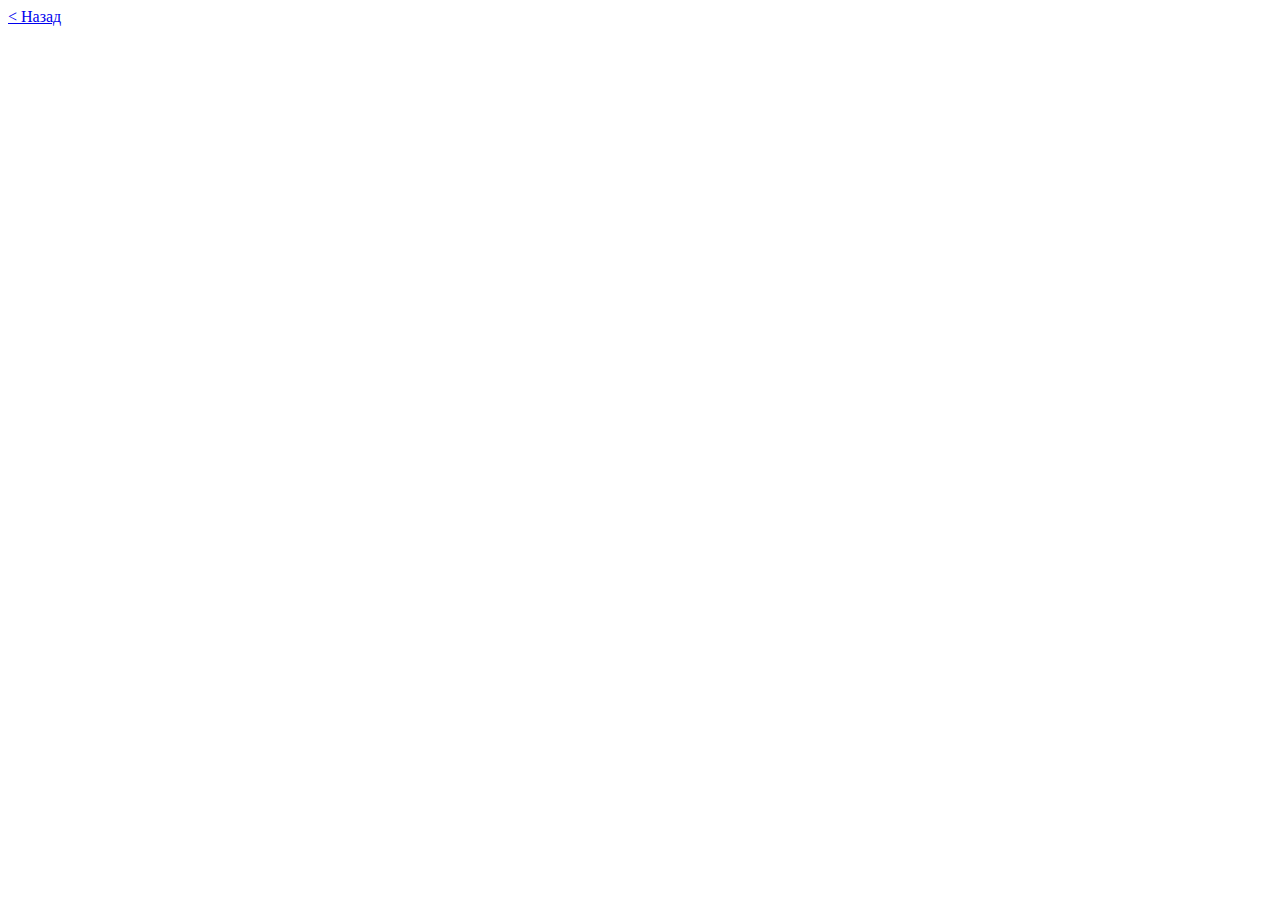
==== Task1/index.html @ 24d1f8b5 "updates files index.html in folders task\s (add link back)" ====
<!DOCTYPE html>
<html lang="ru">
<head>
    <meta charset="UTF-8">
    <meta name="viewport" content="width=device-width, initial-scale=1.0">
    <title>Task 1</title>
    <link rel="stylesheet" href="../css/style.css">
</head>
<body>
    <a href="../index.html">< Назад</a>
</body>
</html>
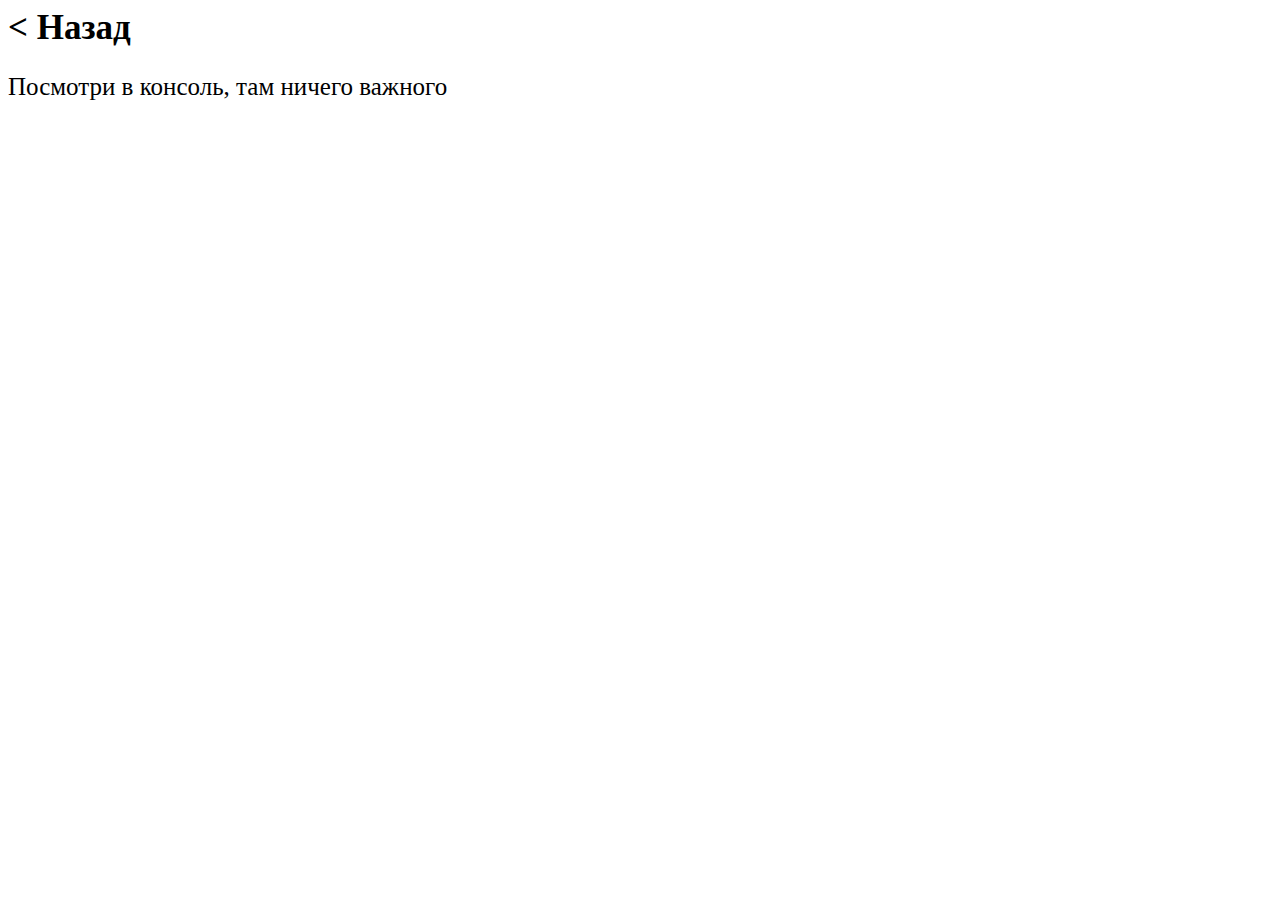
==== commit 692acbfc: "modified files style css and index.html in folder Task1. Create file script js in folder Task1, add " ====
--- a/Task1/index.html
+++ b/Task1/index.html
@@ -8,5 +8,7 @@
 </head>
 <body>
     <a href="../index.html">< Назад</a>
+    <p>Посмотри в консоль, там ничего важного</p>
+    <script src="script.js"></script>
 </body>
 </html>--- a/css/style.css
+++ b/css/style.css
@@ -0,0 +1,18 @@
+ul {
+    list-style-type: none;
+}
+
+li{
+    padding-bottom: 10px;
+}
+
+a{
+    font-weight: bold;
+    text-decoration: none;
+    color: black;
+    font-size: 35px;
+}
+
+p{
+    font-size: 25px;
+}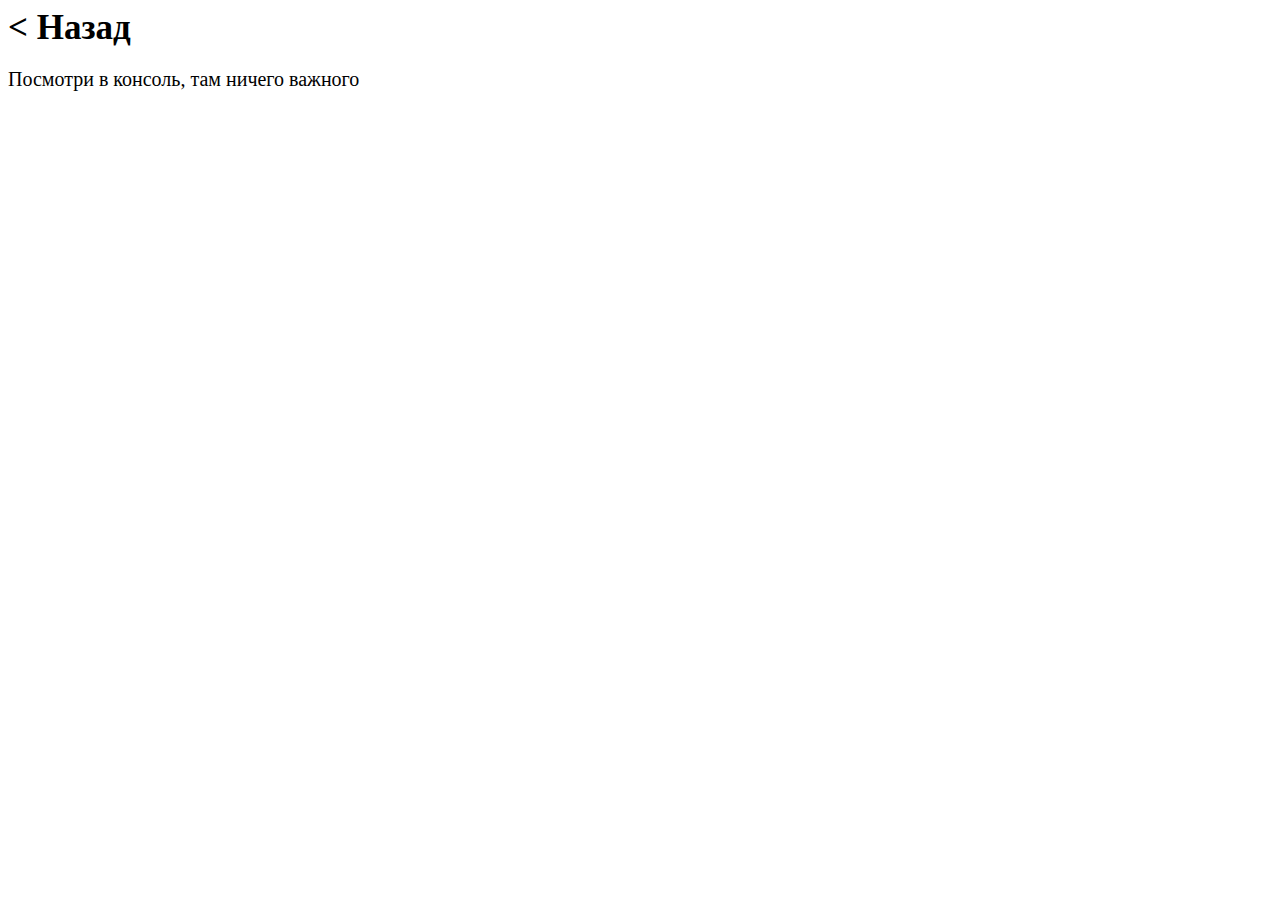
==== commit 16ca6ba0: "Create folder Task 6. Create index.html and script.js. Formatted all files" ====
--- a/Task1/index.html
+++ b/Task1/index.html
@@ -1,14 +1,19 @@
 <!DOCTYPE html>
 <html lang="ru">
+
 <head>
     <meta charset="UTF-8">
     <meta name="viewport" content="width=device-width, initial-scale=1.0">
     <title>Task 1</title>
+    <!--Подключение стилей-->
     <link rel="stylesheet" href="../css/style.css">
 </head>
+
 <body>
     <a href="../index.html">< Назад</a>
-    <p>Посмотри в консоль, там ничего важного</p>
-    <script src="script.js"></script>
+            <p>Посмотри в консоль, там ничего важного</p>
+            <!--Подключение скрипта-->
+            <script src="script.js"></script>
 </body>
+
 </html>--- a/css/style.css
+++ b/css/style.css
@@ -1,18 +1,50 @@
 ul {
-    list-style-type: none;
+  list-style-type: none;
 }
 
-li{
-    padding-bottom: 10px;
+li {
+  padding-bottom: 10px;
 }
 
-a{
-    font-weight: bold;
-    text-decoration: none;
-    color: black;
-    font-size: 35px;
+a {
+  font-weight: bold;
+  text-decoration: none;
+  color: black;
+  font-size: 35px;
 }
 
-p{
-    font-size: 25px;
+p {
+  font-size: 20px;
+}
+
+code {
+  font-size: 25px;
+}
+
+#trafficLight {
+  width: 100px;
+  height: 100px;
+  border-radius: 50%;
+  background: black;
+}
+
+#colorGreen {
+  width: 100px;
+  height: 100px;
+  border-radius: 50%;
+  background: black;
+}
+
+#colorYellow {
+  width: 100px;
+  height: 100px;
+  border-radius: 50%;
+  background: black;
+}
+
+#colorRed {
+  width: 100px;
+  height: 100px;
+  border-radius: 50%;
+  background: black;
 }